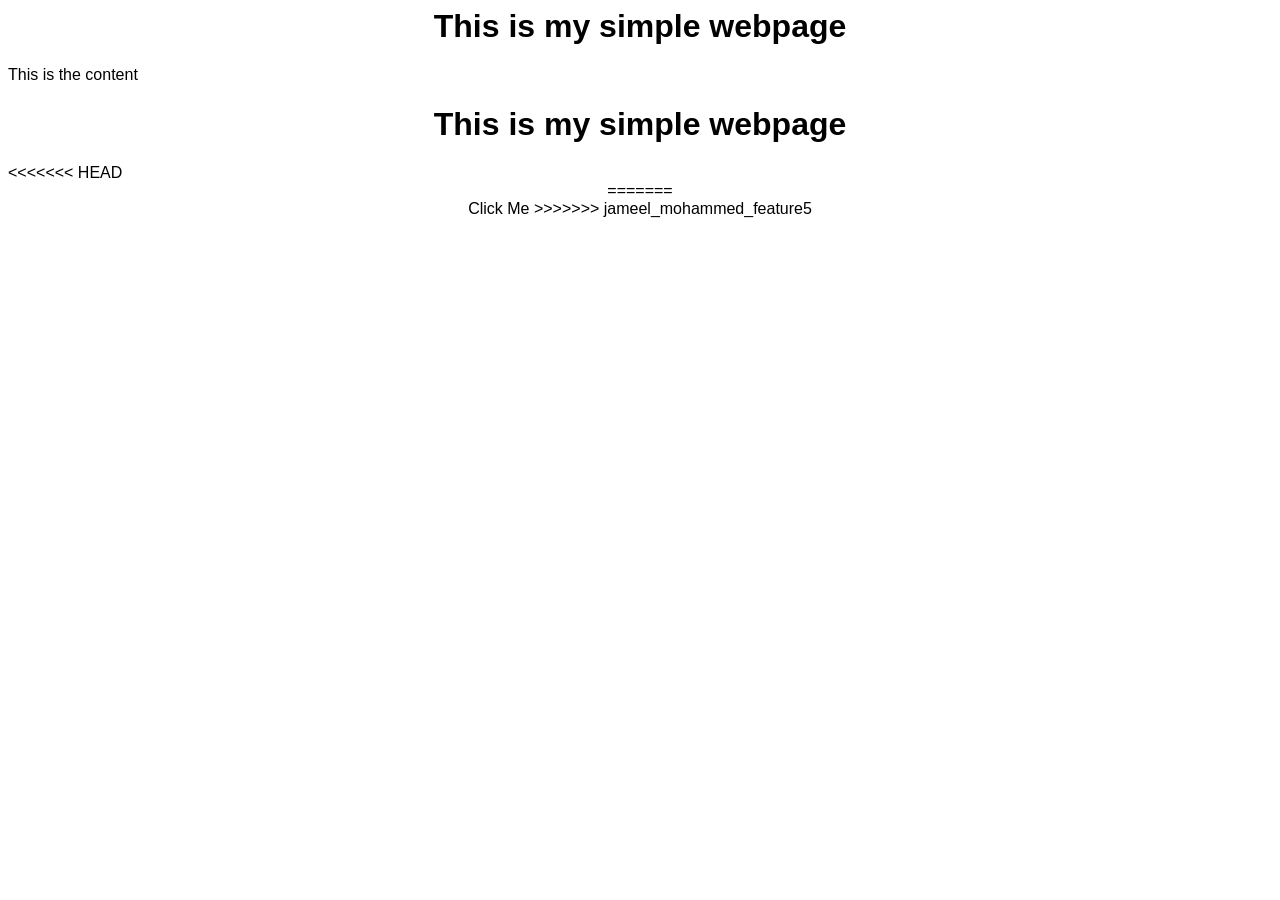
==== index_BACKUP_18383.html @ 14573540 "Merge branch 'jameel_mohammed_feature5' into dev # Conflicts: #	index.html" ====
<html>
  <head>
    <link rel="stylesheet" href="style.css" />
  </head>
  <body>
    <h1 id="title">This is my simple webpage</h1>
    <div class="content"></div>
    <script src="app.js"></script>
  </body>
      <head>
            <link rel="stylesheet" href="style.css">
      </head>
      <body>
            <h1 id="title">This is my simple webpage</h1>
<<<<<<< HEAD
            <div class="container">
=======
            <div class="content clickable"> Click Me
>>>>>>> jameel_mohammed_feature5
            </div>
      </body>
</html>
---- style.css ----
body {
      font-family: Calibri, "Segoe UI", Arial, sans-serif;
}

h1 {
    text-align: center;
}

.container {
    margin: 0 auto;
    width: 800px;
    text-align: center;
}

.clickable {
    cursor:hand;
}
---- style.css ----
body {
      font-family: Calibri, "Segoe UI", Arial, sans-serif;
}

h1 {
    text-align: center;
}

.container {
    margin: 0 auto;
    width: 800px;
    text-align: center;
}

.clickable {
    cursor:hand;
}
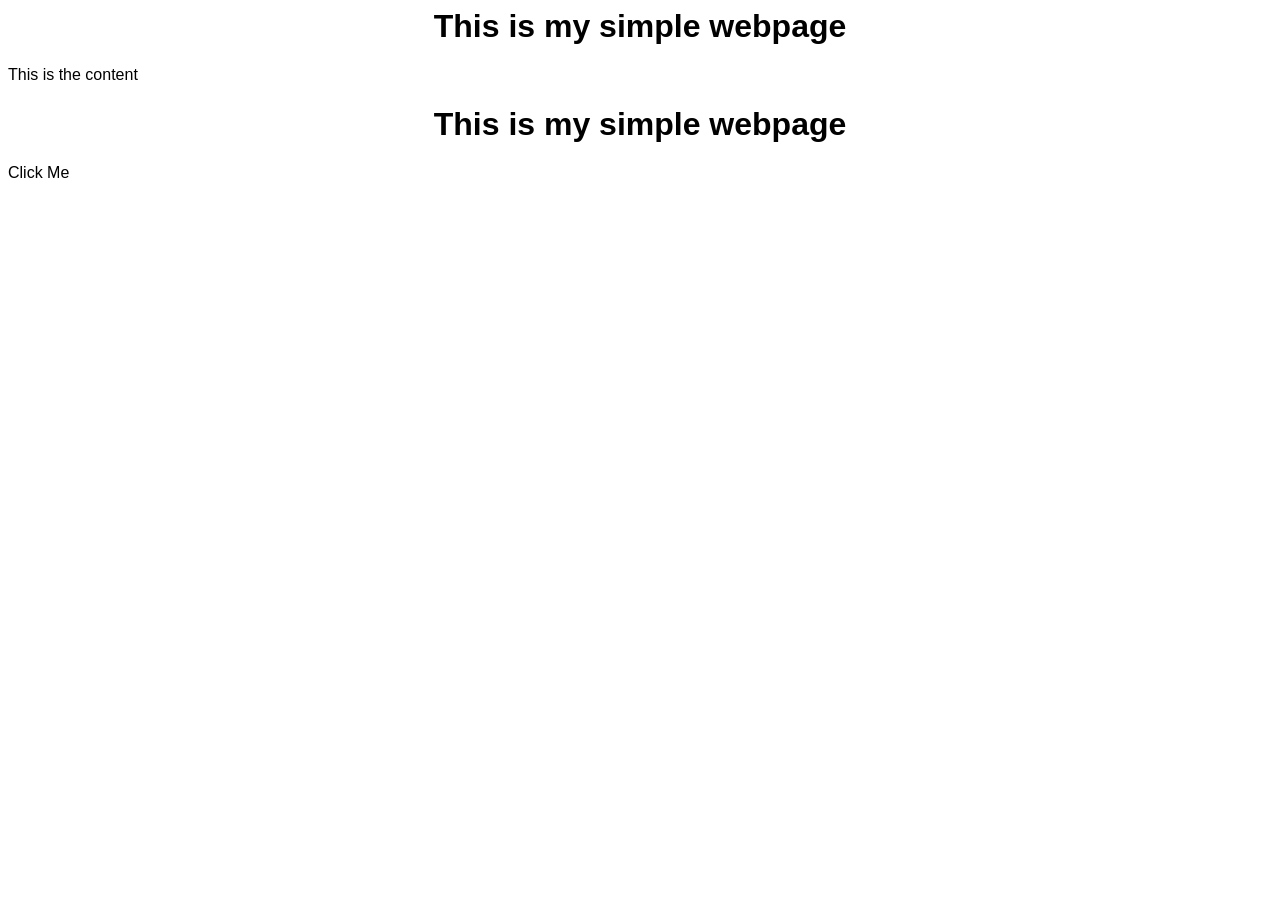
==== commit 929baa54: "Fix conflicts" ====
--- a/index_BACKUP_18383.html
+++ b/index_BACKUP_18383.html
@@ -12,11 +12,7 @@
       </head>
       <body>
             <h1 id="title">This is my simple webpage</h1>
-<<<<<<< HEAD
-            <div class="container">
-=======
             <div class="content clickable"> Click Me
->>>>>>> jameel_mohammed_feature5
             </div>
       </body>
 </html>
